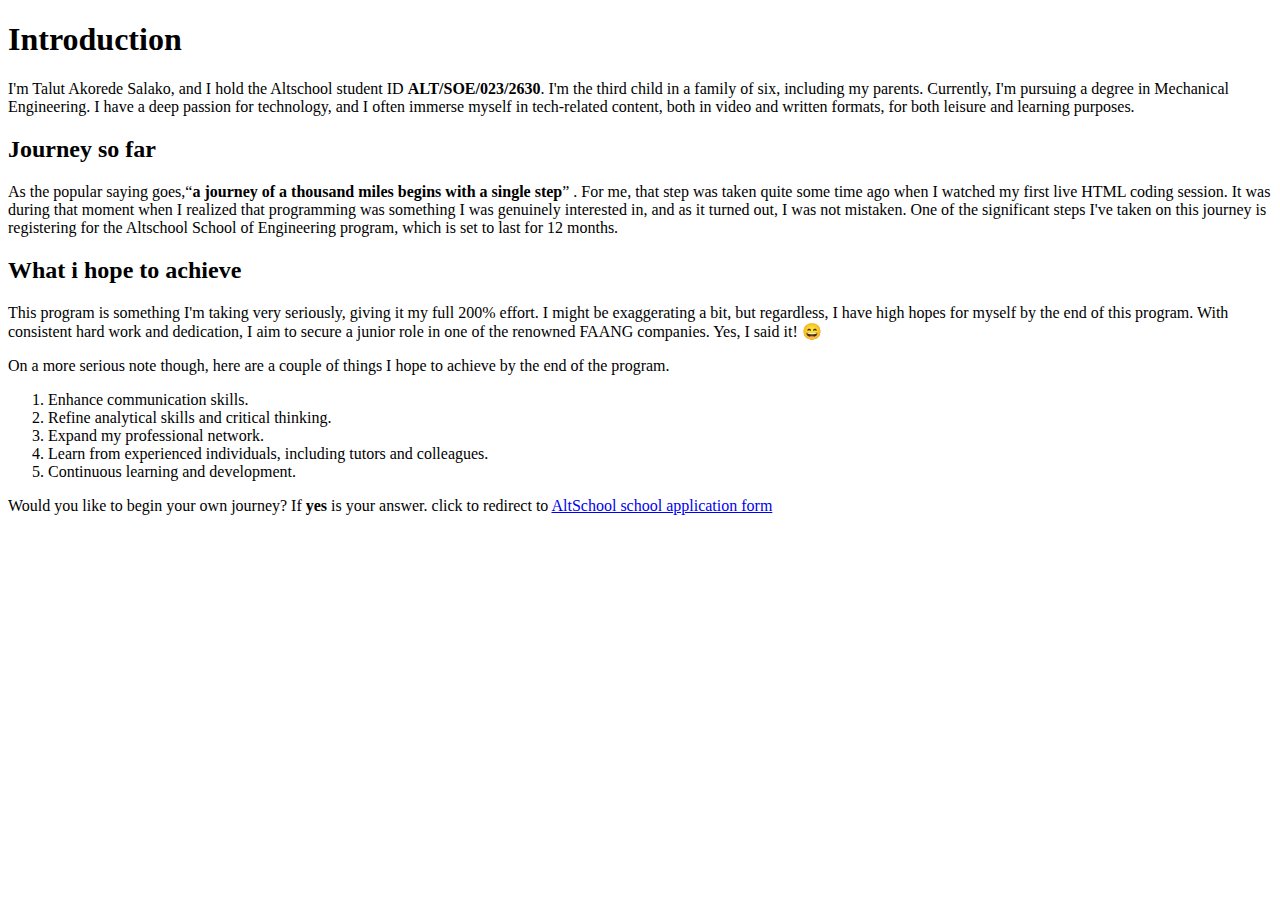
==== assignment 1/about-me.html @ 1657198e "2nd slack session" ====
<!DOCTYPE html>
<html lang="en">
  <head>
    <meta charset="UTF-8" />
    <meta name="viewport" content="width=device-width, initial-scale=1.0" />
    <title>Talut Salako</title>
  </head>
  <body>
    <h1>Introduction</h1>
    <p>
      I'm Talut Akorede Salako, and I hold the Altschool student ID
      <b>ALT/SOE/023/2630</b>. I'm the third child in a family of six, including
      my parents. Currently, I'm pursuing a degree in Mechanical Engineering. I
      have a deep passion for technology, and I often immerse myself in
      tech-related content, both in video and written formats, for both leisure
      and learning purposes.
    </p>
    <h2>Journey so far</h2>
    <p>
      As the popular saying goes,<q
        ><b>a journey of a thousand miles begins with a single step</b></q
      >
      . For me, that step was taken quite some time ago when I watched my first
      live HTML coding session. It was during that moment when I realized that
      programming was something I was genuinely interested in, and as it turned
      out, I was not mistaken. One of the significant steps I've taken on this
      journey is registering for the Altschool School of Engineering program,
      which is set to last for 12 months.
    </p>
    <p></p>

    <h2>What i hope to achieve</h2>
    <p>
      This program is something I'm taking very seriously, giving it my full
      200% effort. I might be exaggerating a bit, but regardless, I have high
      hopes for myself by the end of this program. With consistent hard work and
      dedication, I aim to secure a junior role in one of the renowned FAANG
      companies. Yes, I said it! &#128516;
    </p>
    <span
      >On a more serious note though, here are a couple of things I hope to
      achieve by the end of the program.</span
    >
    <ol>
      <li>Enhance communication skills.</li>
      <li>Refine analytical skills and critical thinking.</li>
      <li>Expand my professional network.</li>
      <li>
        Learn from experienced individuals, including tutors and colleagues.
      </li>
      <li>Continuous learning and development.</li>
    </ol>

    <span
      >Would you like to begin your own journey? If <b>yes</b> is your answer.
      click to redirect to
      <a href="./application-form.html">AltSchool school application form</a>
    </span>
  </body>
</html>
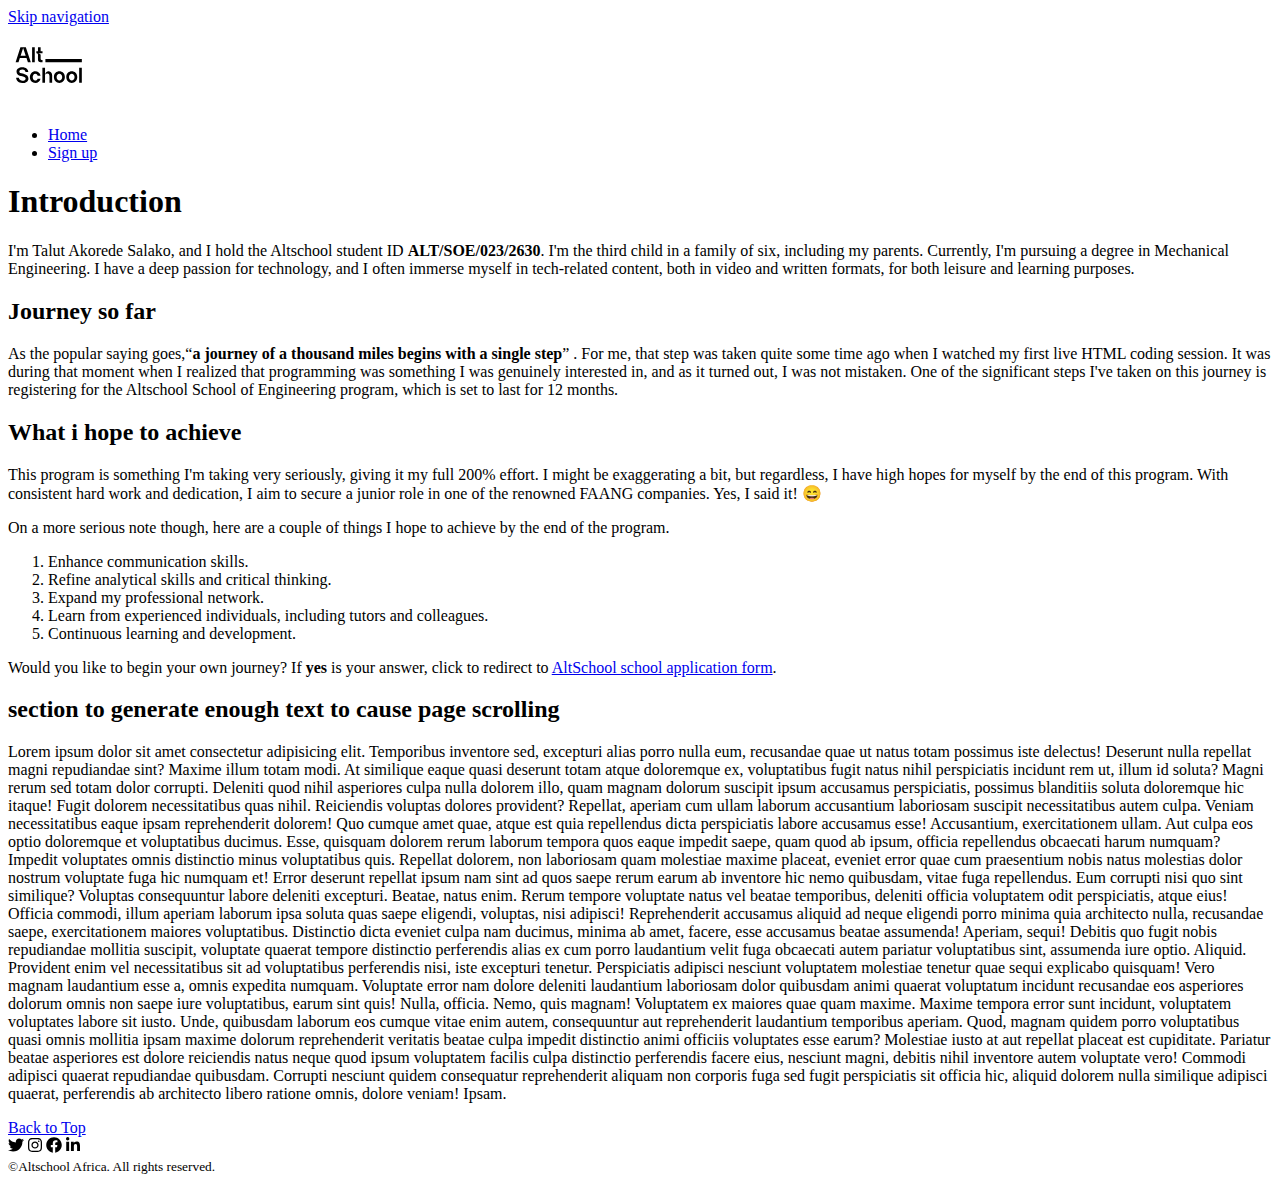
==== commit 7863b8f9: "minor changes to html structure" ====
--- a/assignment 1/about-me.html
+++ b/assignment 1/about-me.html
@@ -6,55 +6,192 @@
     <title>Talut Salako</title>
   </head>
   <body>
-    <h1>Introduction</h1>
-    <p>
-      I'm Talut Akorede Salako, and I hold the Altschool student ID
-      <b>ALT/SOE/023/2630</b>. I'm the third child in a family of six, including
-      my parents. Currently, I'm pursuing a degree in Mechanical Engineering. I
-      have a deep passion for technology, and I often immerse myself in
-      tech-related content, both in video and written formats, for both leisure
-      and learning purposes.
-    </p>
-    <h2>Journey so far</h2>
-    <p>
-      As the popular saying goes,<q
-        ><b>a journey of a thousand miles begins with a single step</b></q
+    <header>
+      <a href="#main-content">Skip navigation</a>
+      <nav>
+        <svg
+          width="80"
+          height="80"
+          fill="none"
+          xmlns="http://www.w3.org/2000/svg"
+        >
+          <path
+            d="M17.835 21.207h-5.413L7.61 36.222h2.9l1.332-4.124h6.66l1.396 4.124h2.9l-4.962-15.015Zm-5.22 8.506 2.514-7.755 2.578 7.755h-5.091Zm14.152 6.53V21.208h-2.664v15.037h2.663Zm5.871-11.084v-3.952h-2.663v3.952h-1.611v2.084h.257s1.354 0 1.354 1.482v4.79a2.718 2.718 0 0 0 2.728 2.729h1.826V33.88h-1.053a.853.853 0 0 1-.838-.838v-4.124c0-1.59-3.372-1.676-3.93-1.676h5.82v-2.084h-1.89ZM16.074 47.945s-2.879-.666-2.964-.687c-.967-.258-1.783-.73-1.783-1.719 0-1.074 1.31-1.955 2.964-1.955 2.02 0 3.158 1.246 3.158 2.47h2.814c0-2.62-2.04-4.833-5.972-4.833-3.33 0-5.778 1.783-5.778 4.34 0 2.642 1.675 3.91 4.124 4.468 0 0 2.9.666 2.964.687 1.117.28 2.041.838 2.041 1.934 0 1.353-1.675 2.212-3.437 2.062-2.384-.194-3.265-1.762-3.265-2.879H8.147c0 2.45 2.041 5.156 6.101 5.263 3.05.065 6.208-1.61 6.208-4.446 0-2.621-1.804-4.082-4.382-4.705Zm11.227 6.638c-1.697 0-2.599-1.611-2.599-3.459 0-1.869 1.117-3.458 2.578-3.458 1.16 0 2.083.86 2.406 2.04h2.878c-.472-2.77-2.685-4.403-5.306-4.403-2.943 0-5.499 2.578-5.348 6.165.128 3.351 2.534 5.456 5.413 5.456 2.685 0 4.683-1.782 5.198-4.21h-2.964c-.236.967-1.096 1.869-2.256 1.869Zm9.745-4.425v.064-.064Zm3.05-4.812c-1.632.129-3.029 1.826-3.05 4.812.021-1.483.687-2.556 2.212-2.556 1.676 0 2.213 1.245 2.213 2.62v6.466h2.685V49.32c0-2.578-2.127-4.124-4.06-3.974Zm-5.714-3.695v15.037h2.664V41.651h-2.664Zm17.004 3.652c-2.857 0-5.478 2.127-5.478 5.821 0 3.695 2.578 5.779 5.478 5.8 2.921-.021 5.5-2.126 5.5-5.8 0-3.694-2.643-5.821-5.5-5.821Zm0 9.259c-1.418 0-2.793-1.118-2.793-3.438 0-2.19 1.354-3.437 2.793-3.458 1.46.021 2.814 1.289 2.814 3.458 0 2.32-1.375 3.438-2.814 3.438Zm12.377-9.26c-2.857 0-5.478 2.128-5.478 5.822 0 3.695 2.578 5.779 5.478 5.8 2.922-.021 5.5-2.126 5.5-5.8 0-3.694-2.643-5.821-5.5-5.821Zm0 9.26c-1.418 0-2.792-1.118-2.792-3.438 0-2.19 1.353-3.437 2.792-3.458 1.46.021 2.814 1.289 2.814 3.458 0 2.32-1.375 3.438-2.814 3.438Zm10.057 2.126V41.651h-2.664v15.037h2.664ZM73.852 32.963H37.407v3.26h36.445v-3.26Z"
+            fill="#000"
+          ></path>
+        </svg>
+        <ul>
+          <li><a href="./about-me.html">Home</a></li>
+          <li><a href="./application-form.html">Sign up</a></li>
+        </ul>
+      </nav>
+    </header>
+    <main id="main-content">
+      <h1>Introduction</h1>
+      <p>
+        I'm Talut Akorede Salako, and I hold the Altschool student ID
+        <b>ALT/SOE/023/2630</b>. I'm the third child in a family of six,
+        including my parents. Currently, I'm pursuing a degree in Mechanical
+        Engineering. I have a deep passion for technology, and I often immerse
+        myself in tech-related content, both in video and written formats, for
+        both leisure and learning purposes.
+      </p>
+      <h2>Journey so far</h2>
+      <p>
+        As the popular saying goes,<q
+          ><b>a journey of a thousand miles begins with a single step</b></q
+        >
+        . For me, that step was taken quite some time ago when I watched my
+        first live HTML coding session. It was during that moment when I
+        realized that programming was something I was genuinely interested in,
+        and as it turned out, I was not mistaken. One of the significant steps
+        I've taken on this journey is registering for the Altschool School of
+        Engineering program, which is set to last for 12 months.
+      </p>
+      <p></p>
+
+      <h2>What i hope to achieve</h2>
+      <p>
+        This program is something I'm taking very seriously, giving it my full
+        200% effort. I might be exaggerating a bit, but regardless, I have high
+        hopes for myself by the end of this program. With consistent hard work
+        and dedication, I aim to secure a junior role in one of the renowned
+        FAANG companies. Yes, I said it! &#128516;
+      </p>
+      <span
+        >On a more serious note though, here are a couple of things I hope to
+        achieve by the end of the program.</span
       >
-      . For me, that step was taken quite some time ago when I watched my first
-      live HTML coding session. It was during that moment when I realized that
-      programming was something I was genuinely interested in, and as it turned
-      out, I was not mistaken. One of the significant steps I've taken on this
-      journey is registering for the Altschool School of Engineering program,
-      which is set to last for 12 months.
-    </p>
-    <p></p>
+      <ol>
+        <li>Enhance communication skills.</li>
+        <li>Refine analytical skills and critical thinking.</li>
+        <li>Expand my professional network.</li>
+        <li>
+          Learn from experienced individuals, including tutors and colleagues.
+        </li>
+        <li>Continuous learning and development.</li>
+      </ol>
+      <span
+        >Would you like to begin your own journey? If <b>yes</b> is your answer,
+        click to redirect to
+        <a href="./application-form.html">AltSchool school application form</a>.
+      </span>
+      <section>
+        <h2>section to generate enough text to cause page scrolling</h2>
+        <p>
+          Lorem ipsum dolor sit amet consectetur adipisicing elit. Temporibus
+          inventore sed, excepturi alias porro nulla eum, recusandae quae ut
+          natus totam possimus iste delectus! Deserunt nulla repellat magni
+          repudiandae sint? Maxime illum totam modi. At similique eaque quasi
+          deserunt totam atque doloremque ex, voluptatibus fugit natus nihil
+          perspiciatis incidunt rem ut, illum id soluta? Magni rerum sed totam
+          dolor corrupti. Deleniti quod nihil asperiores culpa nulla dolorem
+          illo, quam magnam dolorum suscipit ipsum accusamus perspiciatis,
+          possimus blanditiis soluta doloremque hic itaque! Fugit dolorem
+          necessitatibus quas nihil. Reiciendis voluptas dolores provident?
+          Repellat, aperiam cum ullam laborum accusantium laboriosam suscipit
+          necessitatibus autem culpa. Veniam necessitatibus eaque ipsam
+          reprehenderit dolorem! Quo cumque amet quae, atque est quia
+          repellendus dicta perspiciatis labore accusamus esse! Accusantium,
+          exercitationem ullam. Aut culpa eos optio doloremque et voluptatibus
+          ducimus. Esse, quisquam dolorem rerum laborum tempora quos eaque
+          impedit saepe, quam quod ab ipsum, officia repellendus obcaecati harum
+          numquam? Impedit voluptates omnis distinctio minus voluptatibus quis.
+          Repellat dolorem, non laboriosam quam molestiae maxime placeat,
+          eveniet error quae cum praesentium nobis natus molestias dolor nostrum
+          voluptate fuga hic numquam et! Error deserunt repellat ipsum nam sint
+          ad quos saepe rerum earum ab inventore hic nemo quibusdam, vitae fuga
+          repellendus. Eum corrupti nisi quo sint similique? Voluptas
+          consequuntur labore deleniti excepturi. Beatae, natus enim. Rerum
+          tempore voluptate natus vel beatae temporibus, deleniti officia
+          voluptatem odit perspiciatis, atque eius! Officia commodi, illum
+          aperiam laborum ipsa soluta quas saepe eligendi, voluptas, nisi
+          adipisci! Reprehenderit accusamus aliquid ad neque eligendi porro
+          minima quia architecto nulla, recusandae saepe, exercitationem maiores
+          voluptatibus. Distinctio dicta eveniet culpa nam ducimus, minima ab
+          amet, facere, esse accusamus beatae assumenda! Aperiam, sequi! Debitis
+          quo fugit nobis repudiandae mollitia suscipit, voluptate quaerat
+          tempore distinctio perferendis alias ex cum porro laudantium velit
+          fuga obcaecati autem pariatur voluptatibus sint, assumenda iure optio.
+          Aliquid. Provident enim vel necessitatibus sit ad voluptatibus
+          perferendis nisi, iste excepturi tenetur. Perspiciatis adipisci
+          nesciunt voluptatem molestiae tenetur quae sequi explicabo quisquam!
+          Vero magnam laudantium esse a, omnis expedita numquam. Voluptate error
+          nam dolore deleniti laudantium laboriosam dolor quibusdam animi
+          quaerat voluptatum incidunt recusandae eos asperiores dolorum omnis
+          non saepe iure voluptatibus, earum sint quis! Nulla, officia. Nemo,
+          quis magnam! Voluptatem ex maiores quae quam maxime. Maxime tempora
+          error sunt incidunt, voluptatem voluptates labore sit iusto. Unde,
+          quibusdam laborum eos cumque vitae enim autem, consequuntur aut
+          reprehenderit laudantium temporibus aperiam. Quod, magnam quidem porro
+          voluptatibus quasi omnis mollitia ipsam maxime dolorum reprehenderit
+          veritatis beatae culpa impedit distinctio animi officiis voluptates
+          esse earum? Molestiae iusto at aut repellat placeat est cupiditate.
+          Pariatur beatae asperiores est dolore reiciendis natus neque quod
+          ipsum voluptatem facilis culpa distinctio perferendis facere eius,
+          nesciunt magni, debitis nihil inventore autem voluptate vero! Commodi
+          adipisci quaerat repudiandae quibusdam. Corrupti nesciunt quidem
+          consequatur reprehenderit aliquam non corporis fuga sed fugit
+          perspiciatis sit officia hic, aliquid dolorem nulla similique adipisci
+          quaerat, perferendis ab architecto libero ratione omnis, dolore
+          veniam! Ipsam.
+        </p>
+      </section>
+    </main>
 
-    <h2>What i hope to achieve</h2>
-    <p>
-      This program is something I'm taking very seriously, giving it my full
-      200% effort. I might be exaggerating a bit, but regardless, I have high
-      hopes for myself by the end of this program. With consistent hard work and
-      dedication, I aim to secure a junior role in one of the renowned FAANG
-      companies. Yes, I said it! &#128516;
-    </p>
-    <span
-      >On a more serious note though, here are a couple of things I hope to
-      achieve by the end of the program.</span
-    >
-    <ol>
-      <li>Enhance communication skills.</li>
-      <li>Refine analytical skills and critical thinking.</li>
-      <li>Expand my professional network.</li>
-      <li>
-        Learn from experienced individuals, including tutors and colleagues.
-      </li>
-      <li>Continuous learning and development.</li>
-    </ol>
-
-    <span
-      >Would you like to begin your own journey? If <b>yes</b> is your answer.
-      click to redirect to
-      <a href="./application-form.html">AltSchool school application form</a>
-    </span>
+    <footer>
+      <a href="#top">Back to Top</a>
+      <section>
+        <a href="" aria-label="link to twitter page"
+          ><svg
+            xmlns="http://www.w3.org/2000/svg"
+            height="1em"
+            viewBox="0 0 512 512"
+            alt="twitter logo"
+          >
+            <!--! Font Awesome Free 6.4.2 by @fontawesome - https://fontawesome.com License - https://fontawesome.com/license (Commercial License) Copyright 2023 Fonticons, Inc. -->
+            <path
+              d="M459.37 151.716c.325 4.548.325 9.097.325 13.645 0 138.72-105.583 298.558-298.558 298.558-59.452 0-114.68-17.219-161.137-47.106 8.447.974 16.568 1.299 25.34 1.299 49.055 0 94.213-16.568 130.274-44.832-46.132-.975-84.792-31.188-98.112-72.772 6.498.974 12.995 1.624 19.818 1.624 9.421 0 18.843-1.3 27.614-3.573-48.081-9.747-84.143-51.98-84.143-102.985v-1.299c13.969 7.797 30.214 12.67 47.431 13.319-28.264-18.843-46.781-51.005-46.781-87.391 0-19.492 5.197-37.36 14.294-52.954 51.655 63.675 129.3 105.258 216.365 109.807-1.624-7.797-2.599-15.918-2.599-24.04 0-57.828 46.782-104.934 104.934-104.934 30.213 0 57.502 12.67 76.67 33.137 23.715-4.548 46.456-13.32 66.599-25.34-7.798 24.366-24.366 44.833-46.132 57.827 21.117-2.273 41.584-8.122 60.426-16.243-14.292 20.791-32.161 39.308-52.628 54.253z"
+            /></svg
+        ></a>
+        <a href="" aria-label="link to instagram page"
+          ><svg
+            xmlns="http://www.w3.org/2000/svg"
+            height="1em"
+            viewBox="0 0 448 512"
+            alt="instagram logo"
+          >
+            <!--! Font Awesome Free 6.4.2 by @fontawesome - https://fontawesome.com License - https://fontawesome.com/license (Commercial License) Copyright 2023 Fonticons, Inc. -->
+            <path
+              d="M224.1 141c-63.6 0-114.9 51.3-114.9 114.9s51.3 114.9 114.9 114.9S339 319.5 339 255.9 287.7 141 224.1 141zm0 189.6c-41.1 0-74.7-33.5-74.7-74.7s33.5-74.7 74.7-74.7 74.7 33.5 74.7 74.7-33.6 74.7-74.7 74.7zm146.4-194.3c0 14.9-12 26.8-26.8 26.8-14.9 0-26.8-12-26.8-26.8s12-26.8 26.8-26.8 26.8 12 26.8 26.8zm76.1 27.2c-1.7-35.9-9.9-67.7-36.2-93.9-26.2-26.2-58-34.4-93.9-36.2-37-2.1-147.9-2.1-184.9 0-35.8 1.7-67.6 9.9-93.9 36.1s-34.4 58-36.2 93.9c-2.1 37-2.1 147.9 0 184.9 1.7 35.9 9.9 67.7 36.2 93.9s58 34.4 93.9 36.2c37 2.1 147.9 2.1 184.9 0 35.9-1.7 67.7-9.9 93.9-36.2 26.2-26.2 34.4-58 36.2-93.9 2.1-37 2.1-147.8 0-184.8zM398.8 388c-7.8 19.6-22.9 34.7-42.6 42.6-29.5 11.7-99.5 9-132.1 9s-102.7 2.6-132.1-9c-19.6-7.8-34.7-22.9-42.6-42.6-11.7-29.5-9-99.5-9-132.1s-2.6-102.7 9-132.1c7.8-19.6 22.9-34.7 42.6-42.6 29.5-11.7 99.5-9 132.1-9s102.7-2.6 132.1 9c19.6 7.8 34.7 22.9 42.6 42.6 11.7 29.5 9 99.5 9 132.1s2.7 102.7-9 132.1z"
+            /></svg
+        ></a>
+        <a href="" aria-label="link to facebook page"
+          ><svg
+            xmlns="http://www.w3.org/2000/svg"
+            height="1em"
+            viewBox="0 0 512 512"
+            alt="facebook logo"
+          >
+            <!--! Font Awesome Free 6.4.2 by @fontawesome - https://fontawesome.com License - https://fontawesome.com/license (Commercial License) Copyright 2023 Fonticons, Inc. -->
+            <path
+              d="M504 256C504 119 393 8 256 8S8 119 8 256c0 123.78 90.69 226.38 209.25 245V327.69h-63V256h63v-54.64c0-62.15 37-96.48 93.67-96.48 27.14 0 55.52 4.84 55.52 4.84v61h-31.28c-30.8 0-40.41 19.12-40.41 38.73V256h68.78l-11 71.69h-57.78V501C413.31 482.38 504 379.78 504 256z"
+            /></svg
+        ></a>
+        <a href="" aria-label="link to linkedin page"
+          ><svg
+            xmlns="http://www.w3.org/2000/svg"
+            height="1em"
+            viewBox="0 0 448 512"
+            alt="linkedin logo"
+          >
+            <!--! Font Awesome Free 6.4.2 by @fontawesome - https://fontawesome.com License - https://fontawesome.com/license (Commercial License) Copyright 2023 Fonticons, Inc. -->
+            <path
+              d="M100.28 448H7.4V148.9h92.88zM53.79 108.1C24.09 108.1 0 83.5 0 53.8a53.79 53.79 0 0 1 107.58 0c0 29.7-24.1 54.3-53.79 54.3zM447.9 448h-92.68V302.4c0-34.7-.7-79.2-48.29-79.2-48.29 0-55.69 37.7-55.69 76.7V448h-92.78V148.9h89.08v40.8h1.3c12.4-23.5 42.69-48.3 87.88-48.3 94 0 111.28 61.9 111.28 142.3V448z"
+            /></svg
+        ></a>
+      </section>
+      <small>&copy;Altschool Africa. All rights reserved.</small>
+    </footer>
   </body>
 </html>
